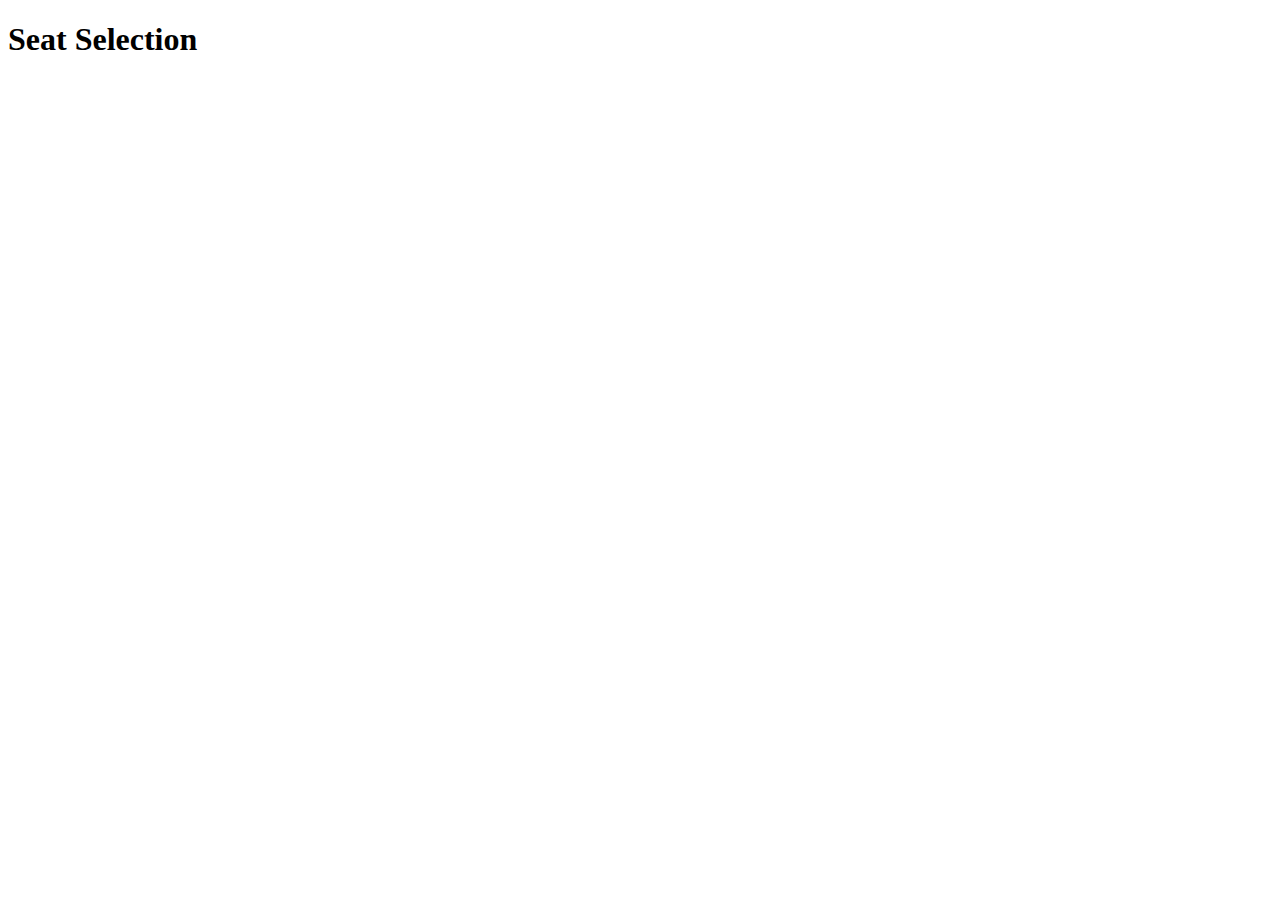
==== src/main/resources/static/seating.html @ 8e3b3254 "Klass 'Flight' ning meetodid, et laadida lennud avalehele" ====
<!DOCTYPE html>
<html lang="en">
<head>
    <meta charset="UTF-8">
    <meta name="viewport" content="width=device-width, initial-scale=1.0">
    <title>Seat Selection</title>
</head>
<body>
    <h1>Seat Selection</h1>

    <script src="/js/seating.js"></script>
</body>
</html>
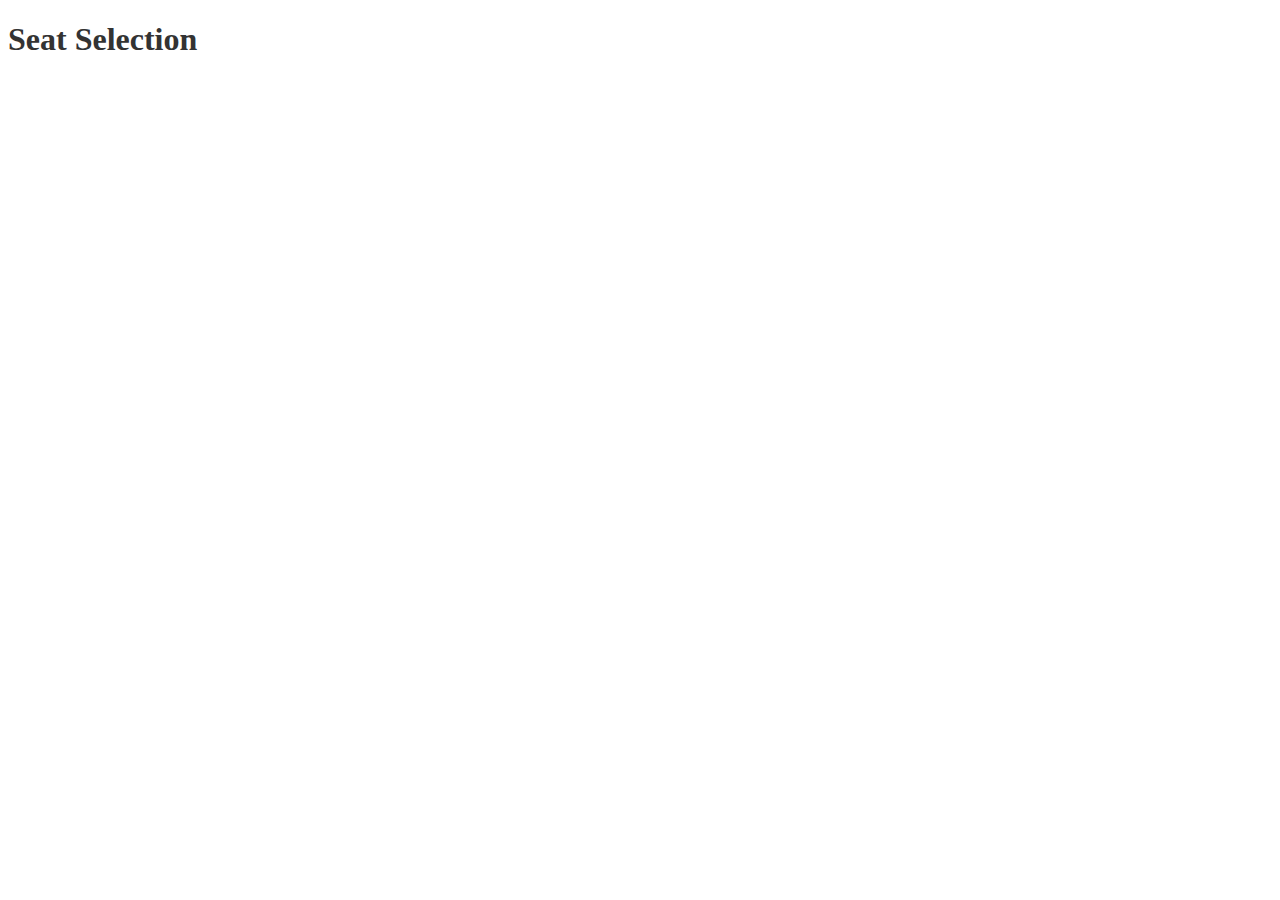
==== commit 53f72de3: "Lisasin istmete vaate ja osalise funktsionaalsuse" ====
--- a/src/main/resources/static/seating.html
+++ b/src/main/resources/static/seating.html
@@ -4,9 +4,12 @@
     <meta charset="UTF-8">
     <meta name="viewport" content="width=device-width, initial-scale=1.0">
     <title>Seat Selection</title>
+    <link rel="stylesheet" href="css/seats.css">
 </head>
 <body>
     <h1>Seat Selection</h1>
+    <p id="flightInfo"></p>
+    <div id="seating"></div>
 
     <script src="/js/seating.js"></script>
 </body>
--- a/src/main/resources/static/css/seats.css
+++ b/src/main/resources/static/css/seats.css
@@ -0,0 +1,41 @@
+h1 {
+    color: #333;
+}
+
+#seating {
+    display: flex;
+    flex-direction: column;
+    align-items: center;
+    margin-top: 20px;
+}
+
+.seat-row {
+    display: flex;
+    justify-content: center;
+    margin: 5px 0;
+}
+
+.seat {
+    width: 40px;
+    height: 40px;
+    margin: 5px;
+    border: 1px solid black;
+    background-color: #007bff;
+    color: white;
+    font-size: 14px;
+    cursor: pointer;
+    transition: background-color 0.3s;
+}
+
+.seat:hover {
+    background-color: #007bff;
+}
+
+.booked {
+    background-color: red !important;
+    cursor: not-allowed;
+}
+
+.aisle {
+    width: 30px;
+}
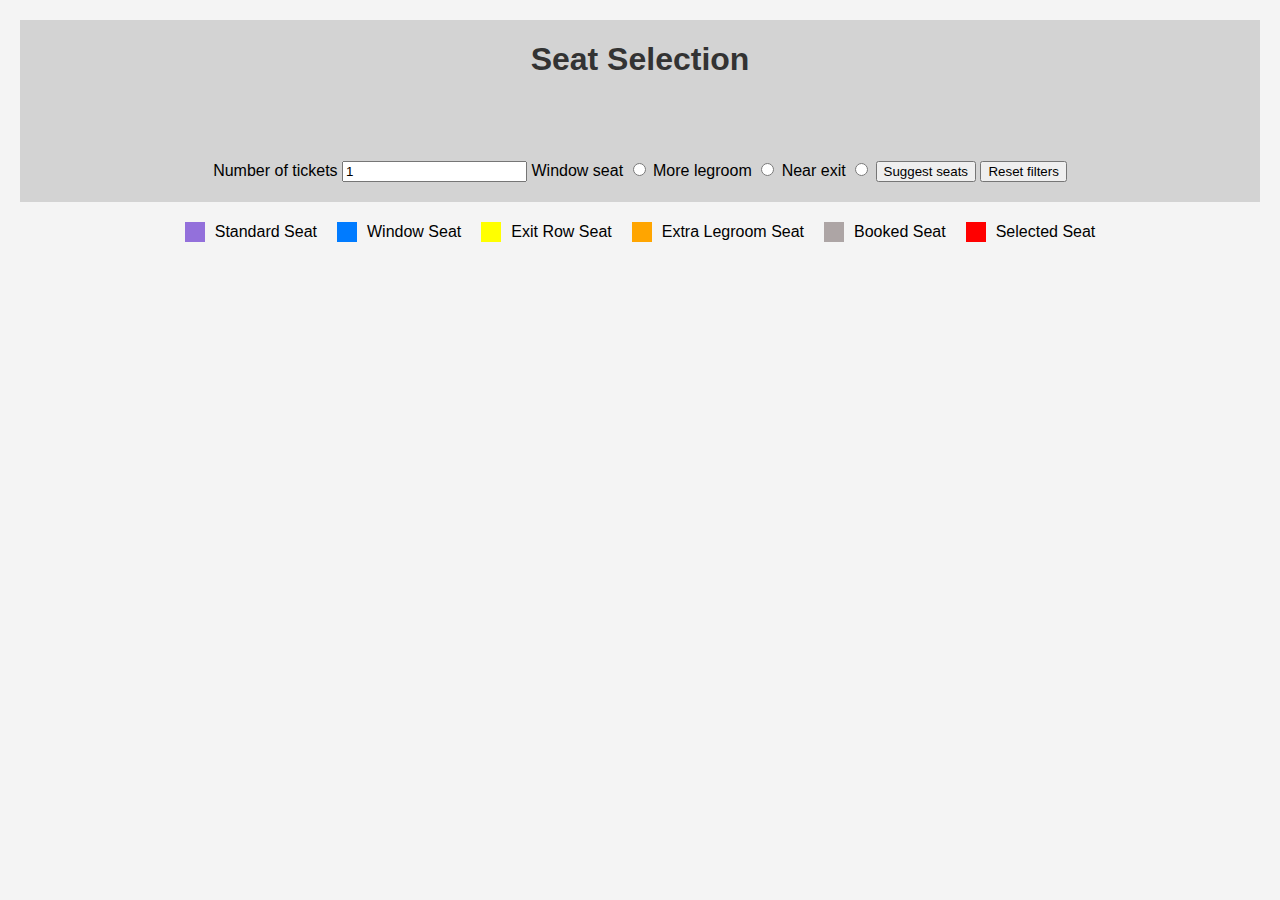
==== commit 3758adc9: "Lennuki istekohtade plaani funktsionnalsus ning filtrid lisatud" ====
--- a/src/main/resources/static/seating.html
+++ b/src/main/resources/static/seating.html
@@ -7,8 +7,52 @@
     <link rel="stylesheet" href="css/seats.css">
 </head>
 <body>
-    <h1>Seat Selection</h1>
-    <p id="flightInfo"></p>
+
+    <div class="seatSelection">
+        <h1>Seat Selection</h1>
+        <h2 id="flightInfo"></h2>
+
+        <div class="seatFiltering">
+            <label for="filterNumberOfTickets">Number of tickets</label>
+            <input type="number" id="filterNumberOfTickets" value="1">
+
+            <label for="filterWindowSeat">Window seat</label>
+            <input type="radio" id="filterWindowSeat" name="seatFilter" value="window">
+
+            <label for="filterLegroom">More legroom</label>
+            <input type="radio" id="filterLegroom" name="seatFilter" value="hasExtraLegroom">
+
+            <label for="filterNearExit">Near exit</label>
+            <input type="radio" id="filterNearExit" name="seatFilter" value="exitRow">
+
+            <button onclick="applyFilters()">Suggest seats</button>
+            <button onclick="resetFilters()">Reset filters</button>
+            <button id="bookButton" onclick="bookSelectedSeats()" style="display: none;">Book</button>
+        </div>
+
+    </div>
+
+    <div class="seatLegend">
+        <div class="legend-item">
+            <span class="legend-color standard"></span> Standard Seat
+        </div>
+        <div class="legend-item">
+            <span class="legend-color window"></span> Window Seat
+        </div>
+        <div class="legend-item">
+            <span class="legend-color exitRow"></span> Exit Row Seat
+        </div>
+        <div class="legend-item">
+            <span class="legend-color hasExtraLegroom"></span> Extra Legroom Seat
+        </div>
+        <div class="legend-item">
+            <span class="legend-color bookedSeat"></span> Booked Seat
+        </div>
+        <div class="legend-item">
+            <span class="legend-color suggested"></span> Selected Seat
+        </div>
+    </div>
+
     <div id="seating"></div>
 
     <script src="/js/seating.js"></script>
--- a/src/main/resources/static/css/seats.css
+++ b/src/main/resources/static/css/seats.css
@@ -1,3 +1,11 @@
+body {
+    font-family: Arial, sans-serif;
+    background-color: #f4f4f4;
+    margin: 0;
+    padding: 20px;
+    text-align: center;
+}
+
 h1 {
     color: #333;
 }
@@ -20,22 +28,72 @@
     height: 40px;
     margin: 5px;
     border: 1px solid black;
-    background-color: #007bff;
-    color: white;
+    background-color: mediumpurple;
+    color: black;
     font-size: 14px;
     cursor: pointer;
     transition: background-color 0.3s;
 }
 
-.seat:hover {
+.booked {
+    background-color: #ada5a5 !important;
+    cursor: not-allowed;
+}
+
+.window {
     background-color: #007bff;
 }
 
-.booked {
-    background-color: red !important;
-    cursor: not-allowed;
+.hasExtraLegroom {
+    background-color: orange;
+}
+
+.exitRow {
+    background-color: yellow;
 }
 
 .aisle {
     width: 30px;
 }
+
+.seatSelection {
+    background-color: lightgray;
+    display: flex;
+    flex-direction: column;
+    align-items: center;
+}
+
+.seatFiltering {
+    margin: 20px;
+}
+
+.suggested {
+    background-color: red !important;
+}
+
+.standard {
+    background-color: mediumpurple;
+}
+
+.bookedSeat {
+    background-color: #ada5a5;
+}
+
+.seatLegend {
+    display: flex;
+    flex-direction: row;
+    justify-content: center;
+    gap: 20px;
+    margin-top: 20px;
+}
+
+.legend-item {
+    display: flex;
+    align-items: center;
+}
+
+.legend-color {
+    width: 20px;
+    height: 20px;
+    margin-right: 10px;
+}